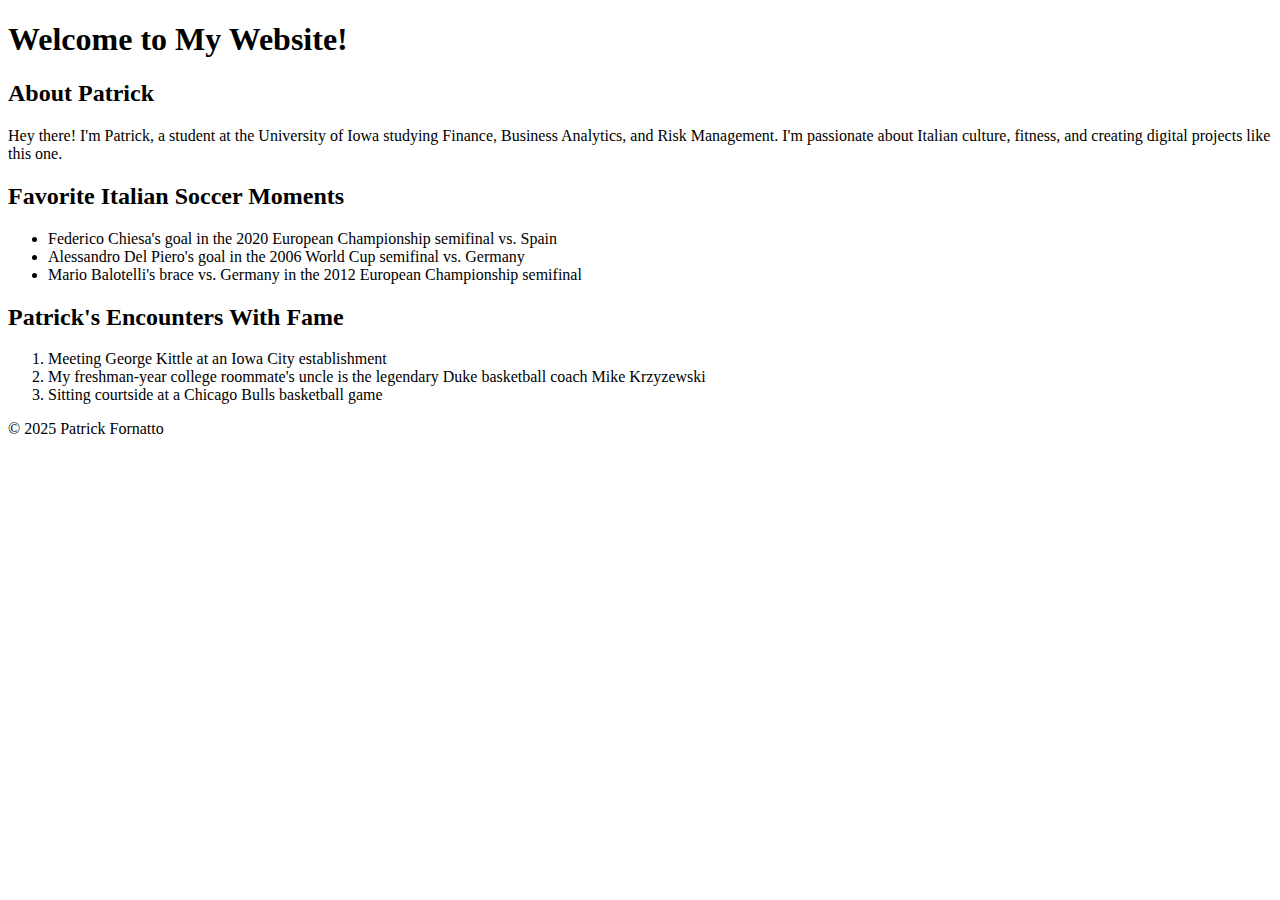
==== index.html @ 608370b0 "Changes PT 2" ====
<!DOCTYPE html>
<html lang="en">
  <head>
    <meta charset="UTF-8" />
    <title>Patrick Fornatto - Homepage</title>
  </head>
  <body>
    <header>
      <h1>Welcome to My Website!</h1>
    </header>

    <main>
      <section>
        <h2>About Patrick</h2>
        <p>
          Hey there! I'm Patrick, a student at the University of Iowa studying
          Finance, Business Analytics, and Risk Management. I'm passionate about
          Italian culture, fitness, and creating digital projects like this one.
        </p>
      </section>

      <section>
        <h2>Favorite Italian Soccer Moments</h2>
        <ul>
          <li>
            Federico Chiesa's goal in the 2020 European Championship semifinal
            vs. Spain
          </li>
          <li>
            Alessandro Del Piero's goal in the 2006 World Cup semifinal vs.
            Germany
          </li>
          <li>
            Mario Balotelli's brace vs. Germany in the 2012 European
            Championship semifinal
          </li>
        </ul>
      </section>

      <section>
        <h2>Patrick's Encounters With Fame</h2>
        <ol>
          <li>Meeting George Kittle at an Iowa City establishment</li>
          <li>
            My freshman-year college roommate's uncle is the legendary Duke
            basketball coach Mike Krzyzewski
          </li>
          <li>Sitting courtside at a Chicago Bulls basketball game</li>
        </ol>
      </section>
    </main>

    <footer>
      <p>&copy; 2025 Patrick Fornatto</p>
    </footer>
  </body>
</html>
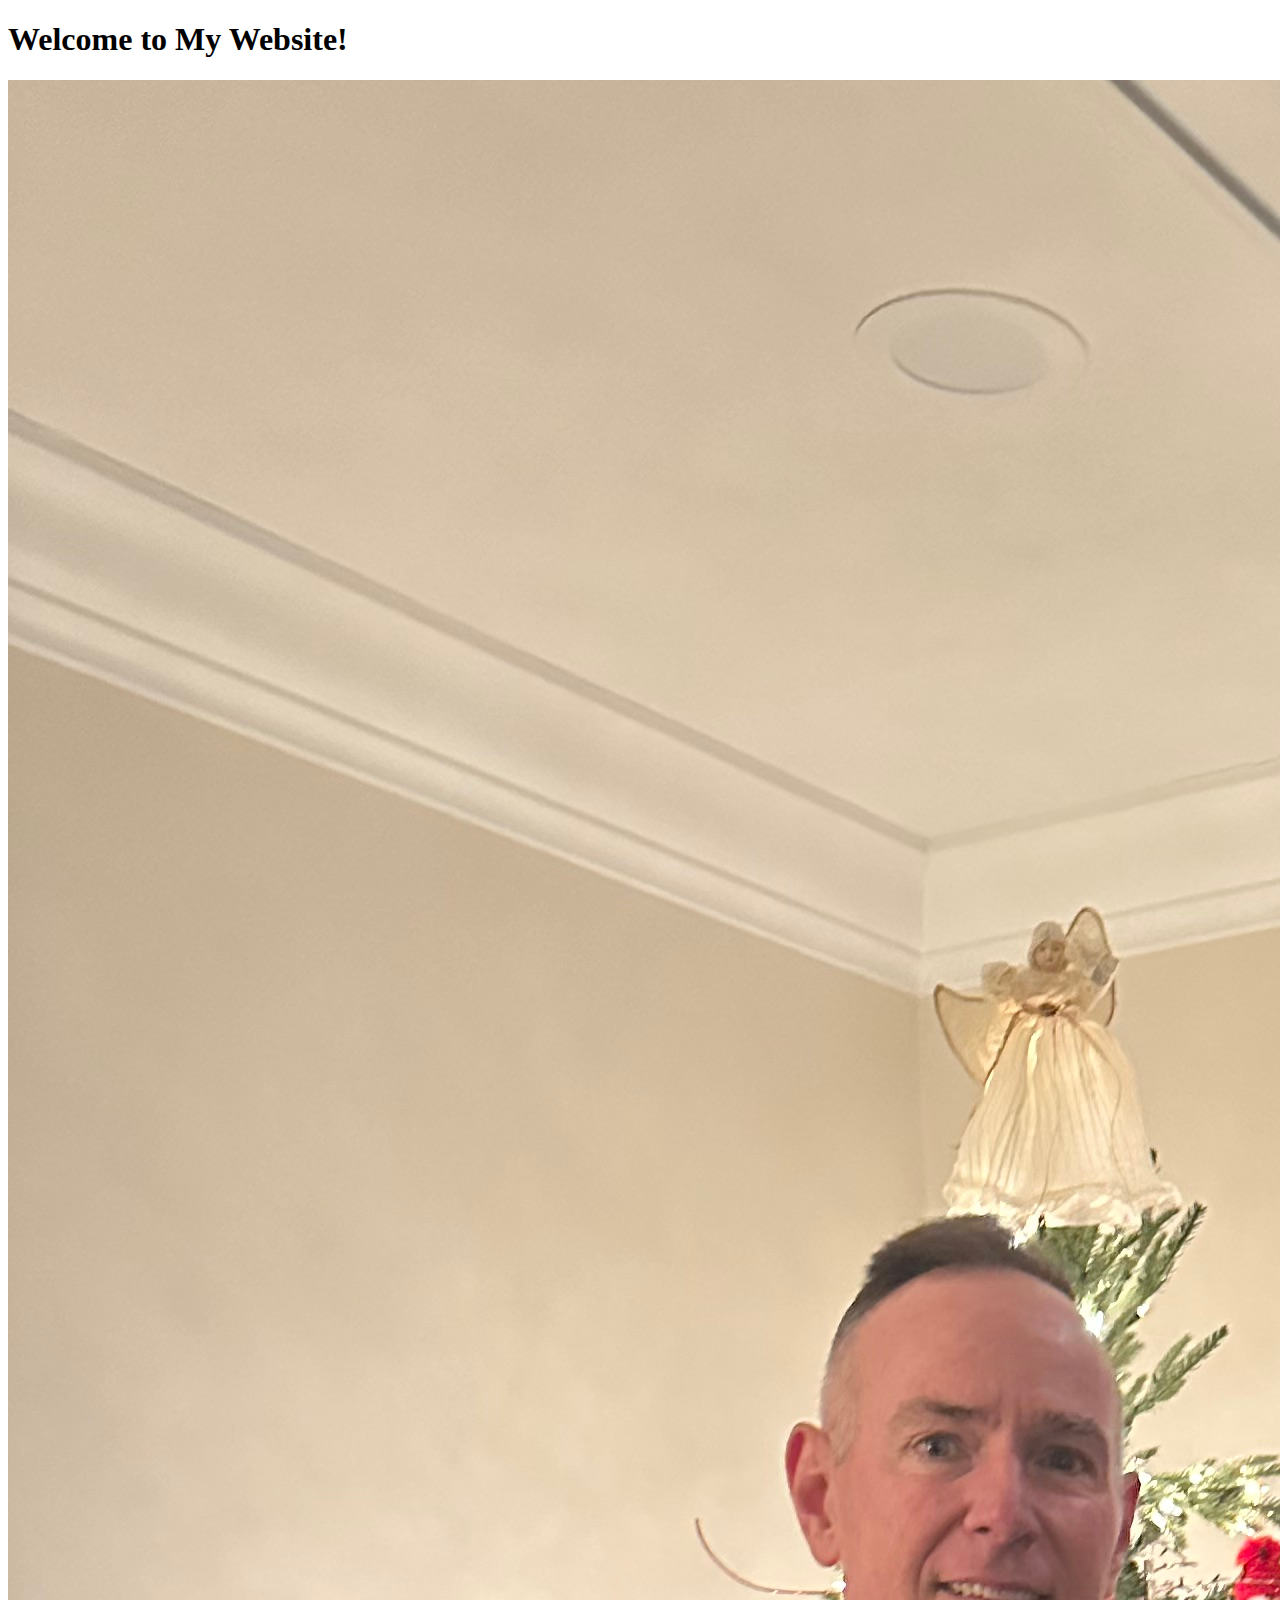
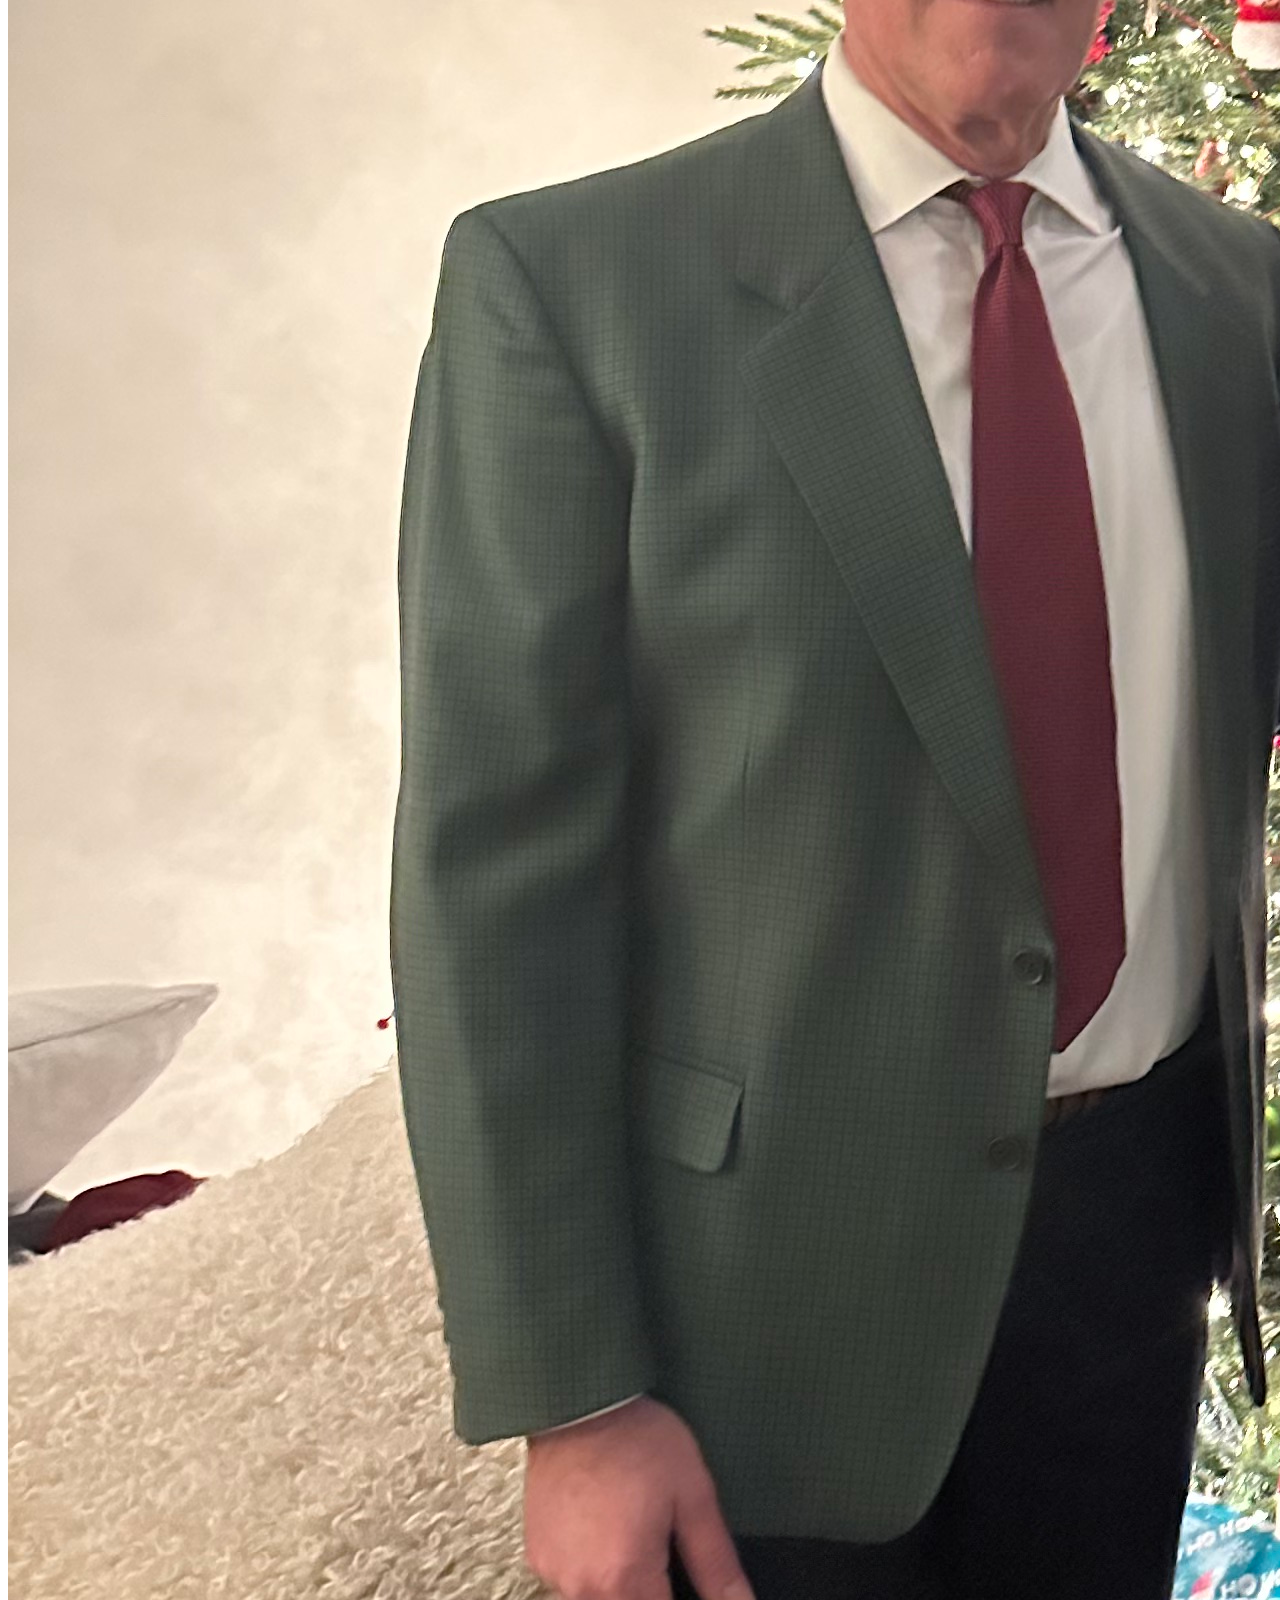
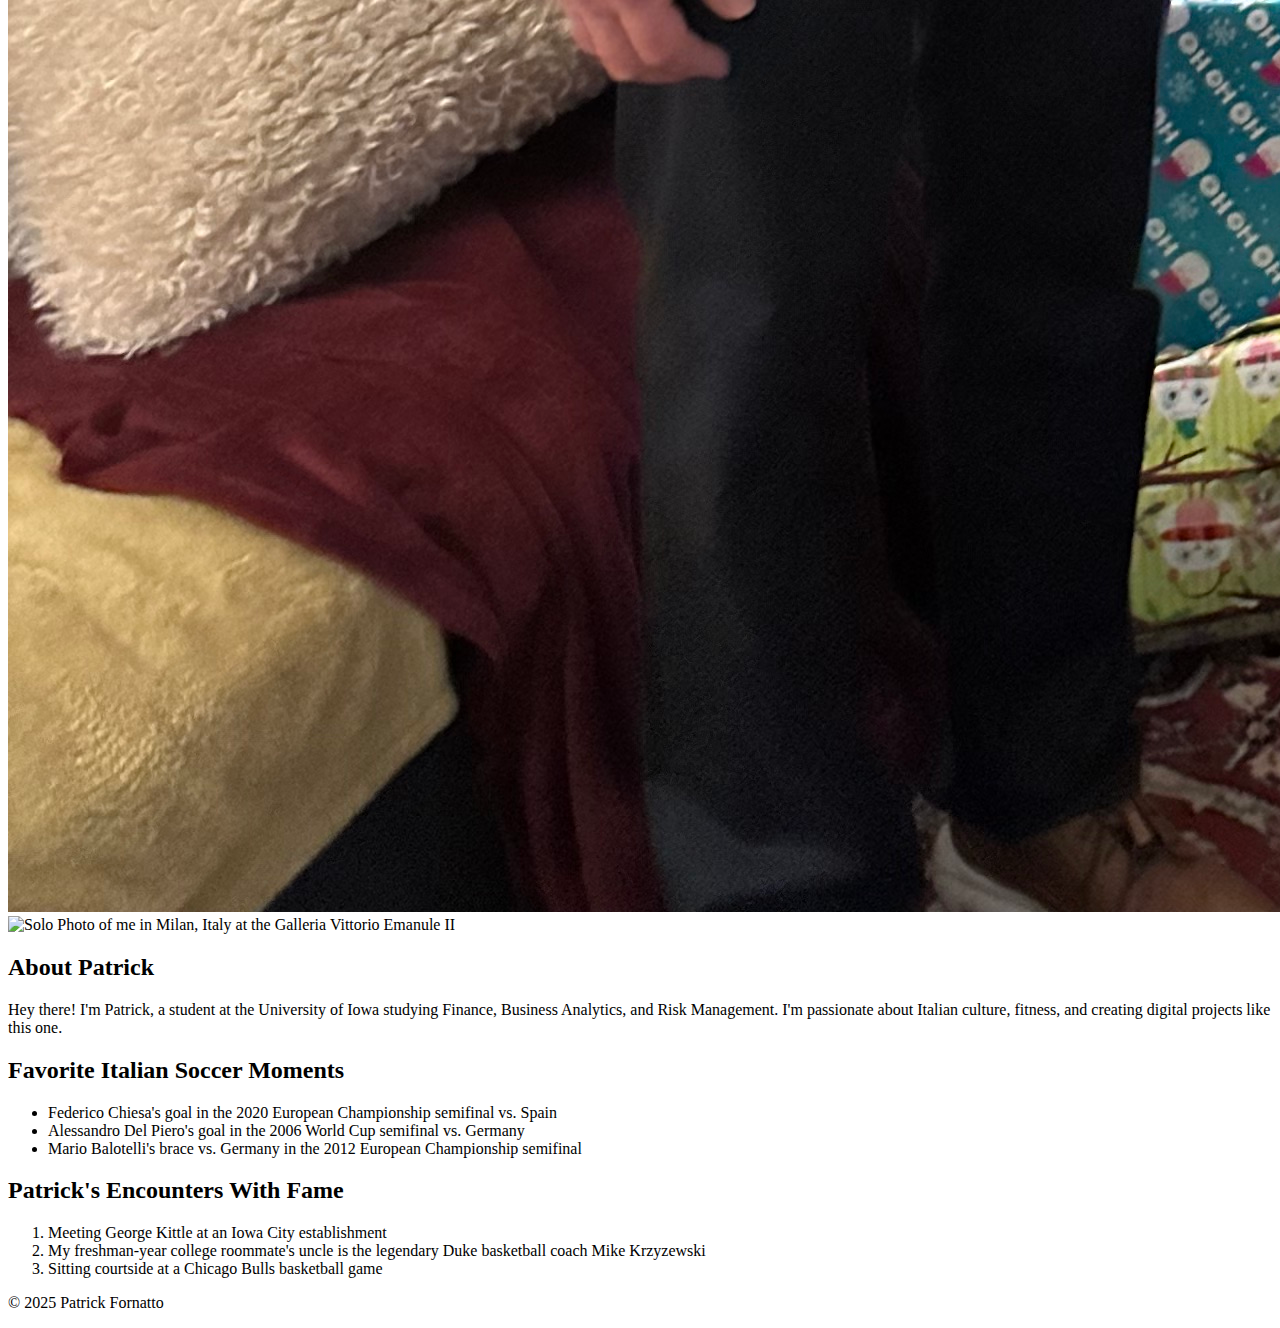
==== commit 1f2e3884: "Photos" ====
--- a/index.html
+++ b/index.html
@@ -8,6 +8,16 @@
     <header>
       <h1>Welcome to My Website!</h1>
     </header>
+
+    <img
+      src="Images/image1.jpeg"
+      alt="Christmas Eve Photo with my Dad before Church"
+    />
+
+    <img
+      src="Images/image2.jpeg"
+      alt="Solo Photo of me in Milan, Italy at the Galleria Vittorio Emanule II"
+    />
 
     <main>
       <section>
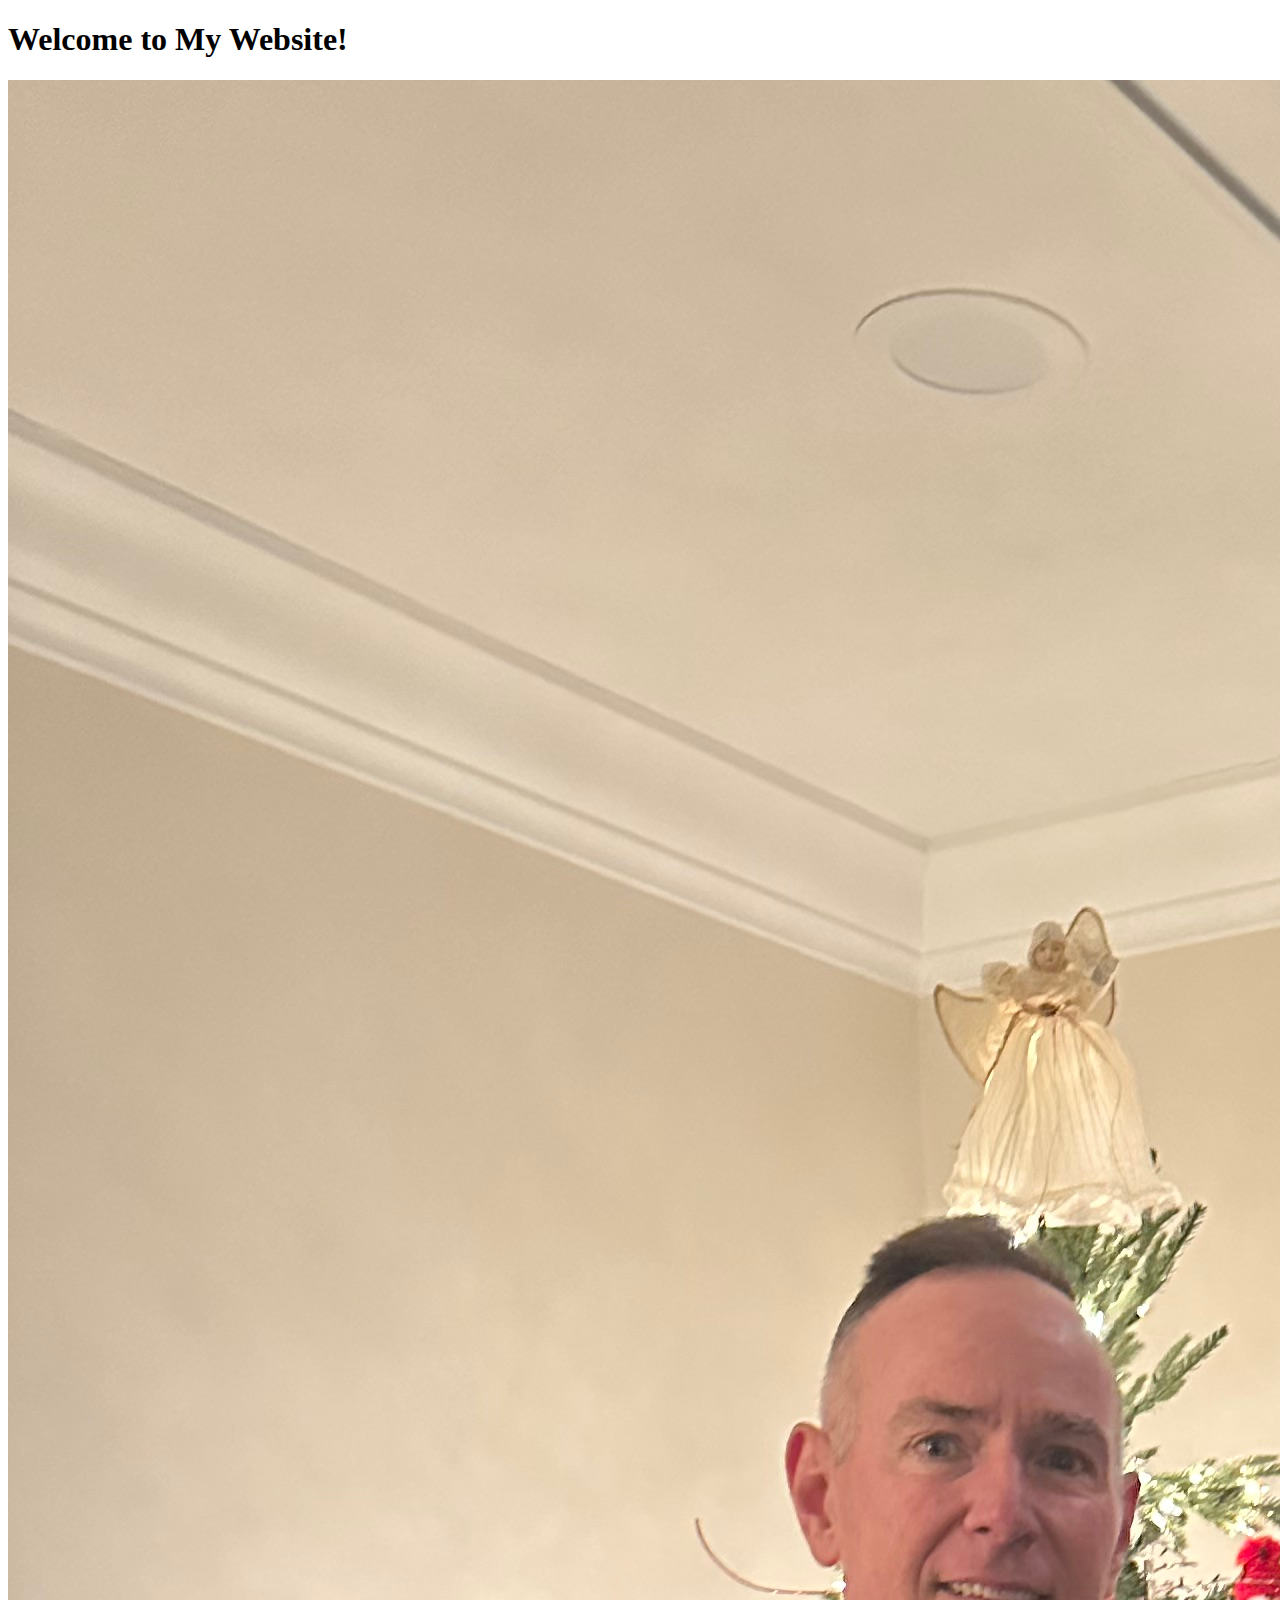
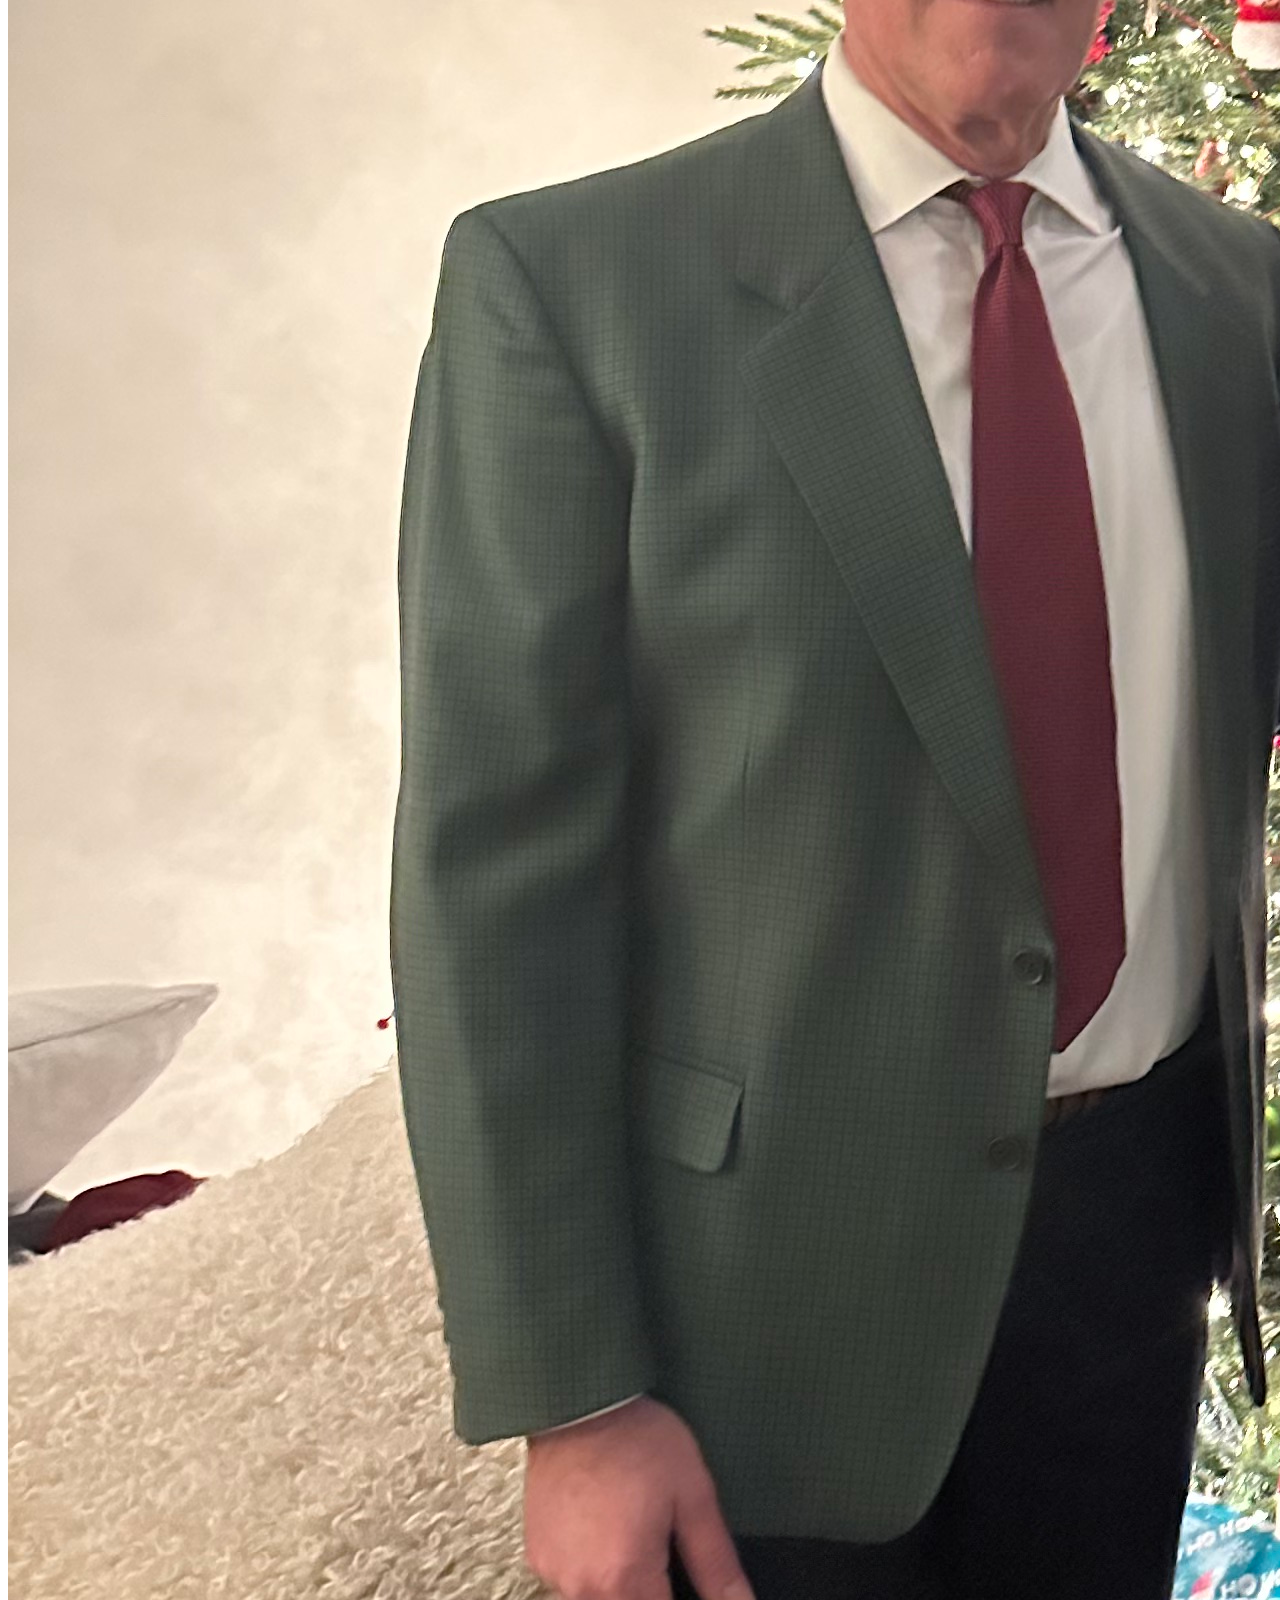
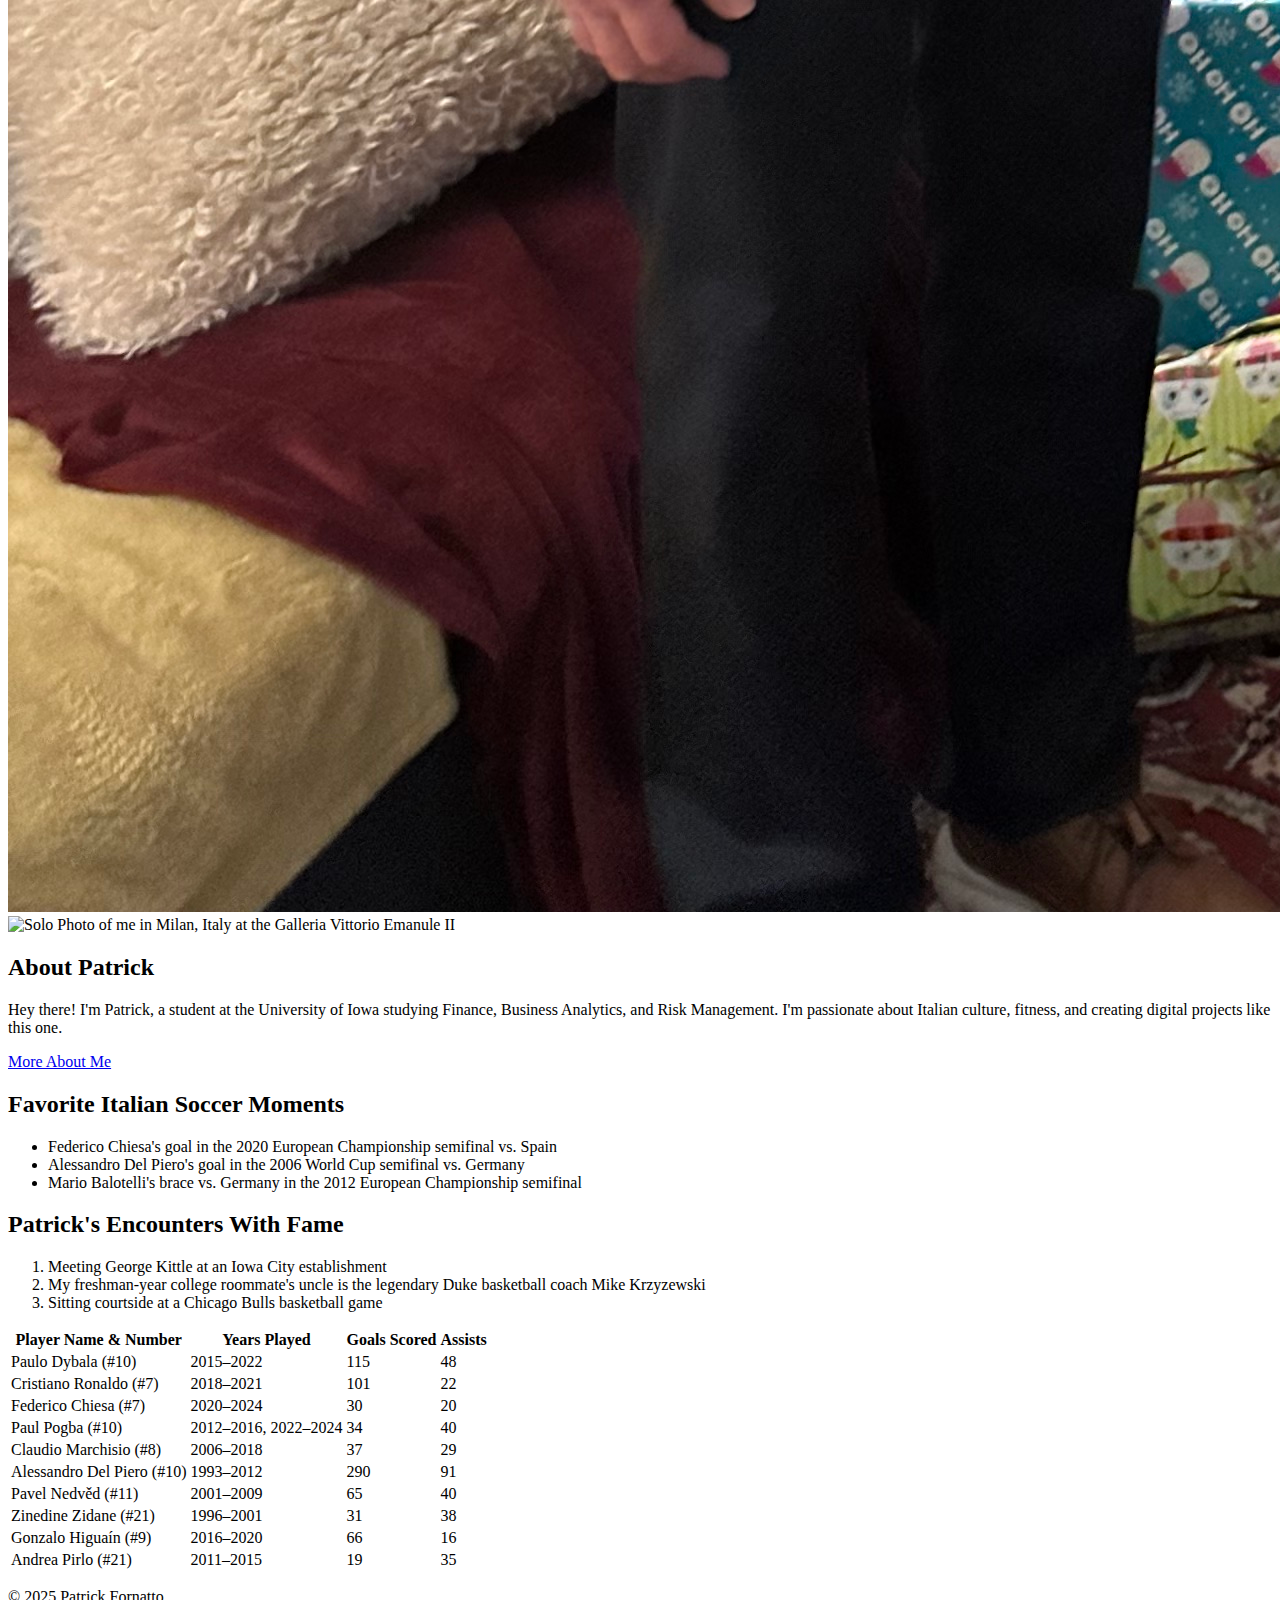
==== commit dc24b3a8: "About Me List" ====
--- a/index.html
+++ b/index.html
@@ -4,6 +4,7 @@
     <meta charset="UTF-8" />
     <title>Patrick Fornatto - Homepage</title>
   </head>
+
   <body>
     <header>
       <h1>Welcome to My Website!</h1>
@@ -28,6 +29,10 @@
           Italian culture, fitness, and creating digital projects like this one.
         </p>
       </section>
+
+    
+    <a href="about.html">More About Me</a>
+</nav>
 
       <section>
         <h2>Favorite Italian Soccer Moments</h2>
@@ -60,6 +65,79 @@
       </section>
     </main>
 
+    <table>
+      <thead>
+        <tr>
+          <th>Player Name & Number</th>
+          <th>Years Played</th>
+          <th>Goals Scored</th>
+          <th>Assists</th>
+        </tr>
+      </thead>
+      <tbody>
+        <tr>
+          <td>Paulo Dybala (#10)</td>
+          <td>2015–2022</td>
+          <td>115</td>
+          <td>48</td>
+        </tr>
+        <tr>
+          <td>Cristiano Ronaldo (#7)</td>
+          <td>2018–2021</td>
+          <td>101</td>
+          <td>22</td>
+        </tr>
+        <tr>
+          <td>Federico Chiesa (#7)</td>
+          <td>2020–2024</td>
+          <td>30</td>
+          <td>20</td>
+        </tr>
+        <tr>
+          <td>Paul Pogba (#10)</td>
+          <td>2012–2016, 2022–2024</td>
+          <td>34</td>
+          <td>40</td>
+        </tr>
+        <tr>
+          <td>Claudio Marchisio (#8)</td>
+          <td>2006–2018</td>
+          <td>37</td>
+          <td>29</td>
+        </tr>
+        <tr>
+          <td>Alessandro Del Piero (#10)</td>
+          <td>1993–2012</td>
+          <td>290</td>
+          <td>91</td>
+        </tr>
+        <tr>
+          <td>Pavel Nedvěd (#11)</td>
+          <td>2001–2009</td>
+          <td>65</td>
+          <td>40</td>
+        </tr>
+        <tr>
+          <td>Zinedine Zidane (#21)</td>
+          <td>1996–2001</td>
+          <td>31</td>
+          <td>38</td>
+        </tr>
+        <tr>
+          <td>Gonzalo Higuaín (#9)</td>
+          <td>2016–2020</td>
+          <td>66</td>
+          <td>16</td>
+        </tr>
+        <tr>
+          <td>Andrea Pirlo (#21)</td>
+          <td>2011–2015</td>
+          <td>19</td>
+          <td>35</td>
+        </tr>
+      </tbody>
+    </table>
+
     <footer>
       <p>&copy; 2025 Patrick Fornatto</p>
     </footer>
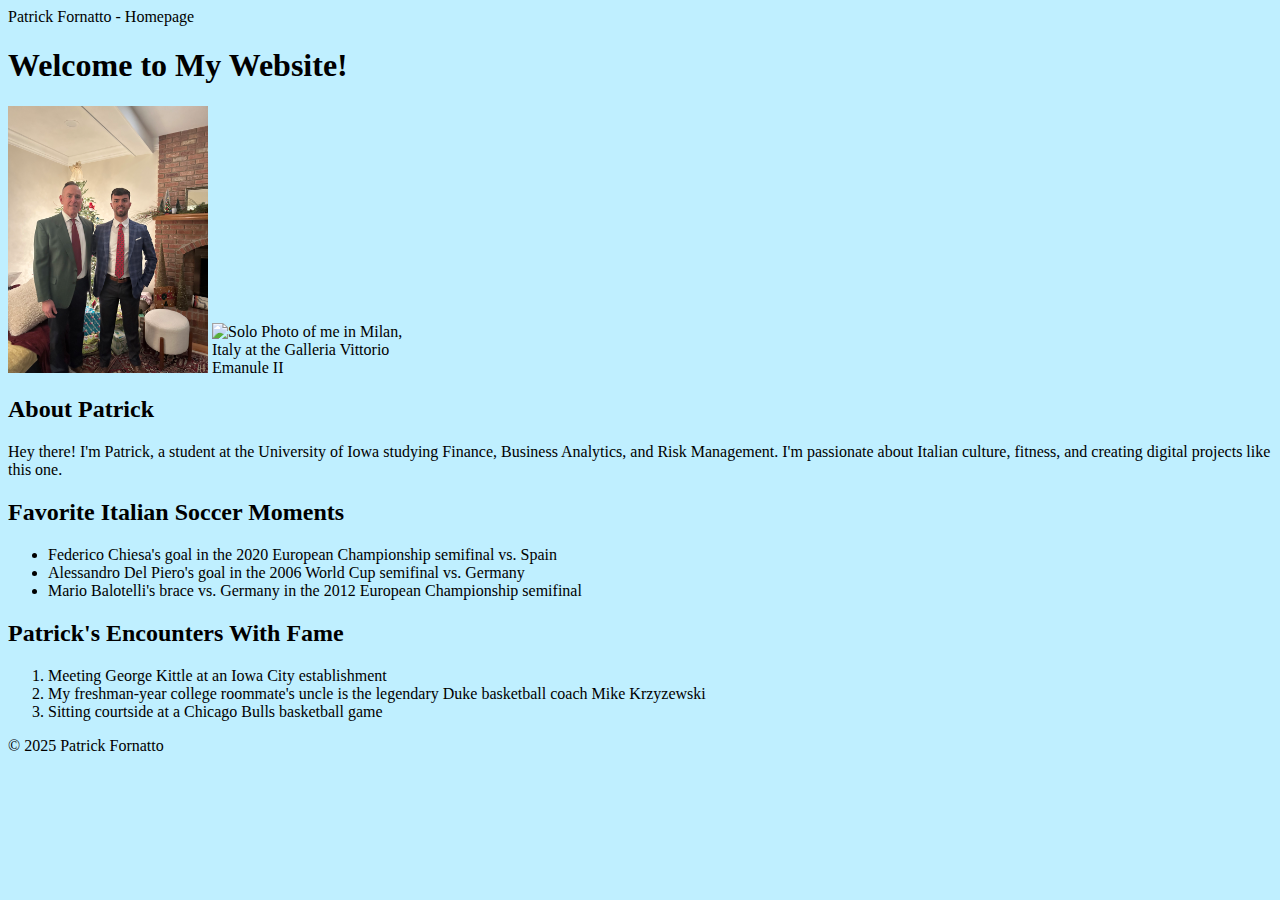
==== commit bfbed6b3: "Styling" ====
--- a/index.html
+++ b/index.html
@@ -2,9 +2,12 @@
 <html lang="en">
   <head>
     <meta charset="UTF-8" />
+
+    <link rel="stylesheet" href="Style/stylesheet.css"
+
+
     <title>Patrick Fornatto - Homepage</title>
   </head>
-
   <body>
     <header>
       <h1>Welcome to My Website!</h1>
@@ -29,10 +32,6 @@
           Italian culture, fitness, and creating digital projects like this one.
         </p>
       </section>
-
-    
-    <a href="about.html">More About Me</a>
-</nav>
 
       <section>
         <h2>Favorite Italian Soccer Moments</h2>
@@ -65,79 +64,6 @@
       </section>
     </main>
 
-    <table>
-      <thead>
-        <tr>
-          <th>Player Name & Number</th>
-          <th>Years Played</th>
-          <th>Goals Scored</th>
-          <th>Assists</th>
-        </tr>
-      </thead>
-      <tbody>
-        <tr>
-          <td>Paulo Dybala (#10)</td>
-          <td>2015–2022</td>
-          <td>115</td>
-          <td>48</td>
-        </tr>
-        <tr>
-          <td>Cristiano Ronaldo (#7)</td>
-          <td>2018–2021</td>
-          <td>101</td>
-          <td>22</td>
-        </tr>
-        <tr>
-          <td>Federico Chiesa (#7)</td>
-          <td>2020–2024</td>
-          <td>30</td>
-          <td>20</td>
-        </tr>
-        <tr>
-          <td>Paul Pogba (#10)</td>
-          <td>2012–2016, 2022–2024</td>
-          <td>34</td>
-          <td>40</td>
-        </tr>
-        <tr>
-          <td>Claudio Marchisio (#8)</td>
-          <td>2006–2018</td>
-          <td>37</td>
-          <td>29</td>
-        </tr>
-        <tr>
-          <td>Alessandro Del Piero (#10)</td>
-          <td>1993–2012</td>
-          <td>290</td>
-          <td>91</td>
-        </tr>
-        <tr>
-          <td>Pavel Nedvěd (#11)</td>
-          <td>2001–2009</td>
-          <td>65</td>
-          <td>40</td>
-        </tr>
-        <tr>
-          <td>Zinedine Zidane (#21)</td>
-          <td>1996–2001</td>
-          <td>31</td>
-          <td>38</td>
-        </tr>
-        <tr>
-          <td>Gonzalo Higuaín (#9)</td>
-          <td>2016–2020</td>
-          <td>66</td>
-          <td>16</td>
-        </tr>
-        <tr>
-          <td>Andrea Pirlo (#21)</td>
-          <td>2011–2015</td>
-          <td>19</td>
-          <td>35</td>
-        </tr>
-      </tbody>
-    </table>
-
     <footer>
       <p>&copy; 2025 Patrick Fornatto</p>
     </footer>
--- a/Style/stylesheet.css
+++ b/Style/stylesheet.css
@@ -0,0 +1,45 @@
+body {
+  background-color: #bfefff;
+  color: #charcoal gray;
+  width: 100%;
+}
+
+img {
+  max-width: 200px;
+  max-height: auto;
+}
+
+table {
+  border-collapse: collapse;
+}
+
+th,
+td {
+  border: 2px solid black;
+  padding: 5px;
+}
+
+thead {
+  background-color: lightgray;
+}
+
+#container {
+  width: 80%;
+  margin: 0 auto;
+}
+
+.italic {
+  font-style: italic;
+}
+
+.bold {
+  font-weight: bold;
+}
+
+.underline {
+  text-decoration: underline;
+}
+
+.info {
+  background-color: lightblue;
+}
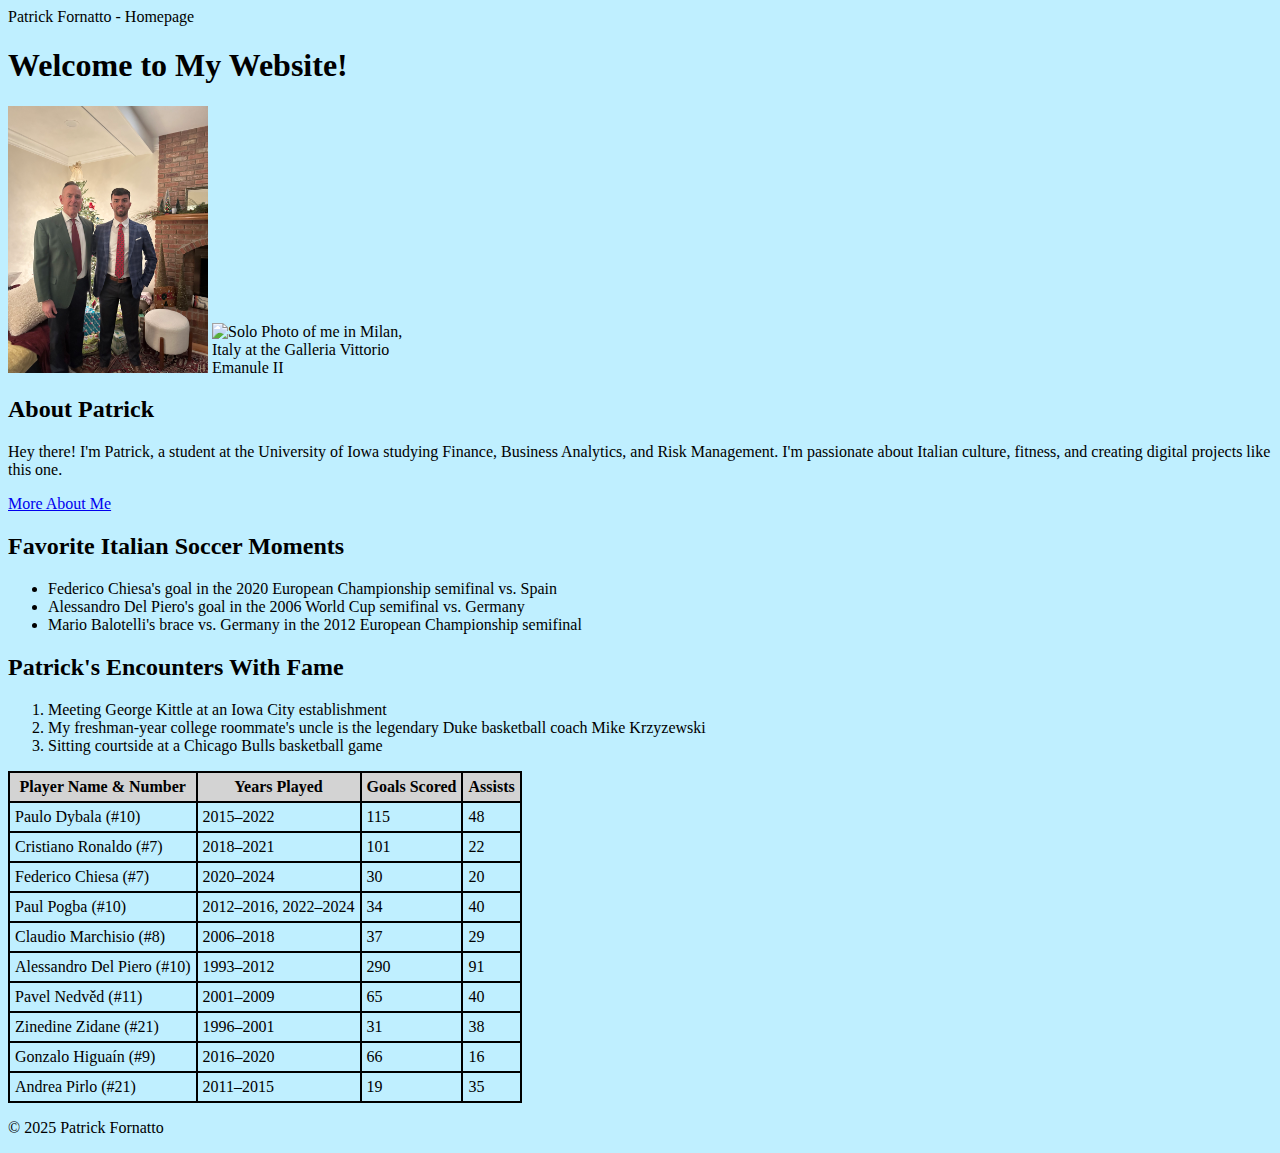
==== commit 32ca18cc: "Merge branch 'Development'" ====
--- a/index.html
+++ b/index.html
@@ -8,6 +8,7 @@
 
     <title>Patrick Fornatto - Homepage</title>
   </head>
+
   <body>
     <header>
       <h1>Welcome to My Website!</h1>
@@ -32,6 +33,10 @@
           Italian culture, fitness, and creating digital projects like this one.
         </p>
       </section>
+
+    
+    <a href="about.html">More About Me</a>
+</nav>
 
       <section>
         <h2>Favorite Italian Soccer Moments</h2>
@@ -64,6 +69,79 @@
       </section>
     </main>
 
+    <table>
+      <thead>
+        <tr>
+          <th>Player Name & Number</th>
+          <th>Years Played</th>
+          <th>Goals Scored</th>
+          <th>Assists</th>
+        </tr>
+      </thead>
+      <tbody>
+        <tr>
+          <td>Paulo Dybala (#10)</td>
+          <td>2015–2022</td>
+          <td>115</td>
+          <td>48</td>
+        </tr>
+        <tr>
+          <td>Cristiano Ronaldo (#7)</td>
+          <td>2018–2021</td>
+          <td>101</td>
+          <td>22</td>
+        </tr>
+        <tr>
+          <td>Federico Chiesa (#7)</td>
+          <td>2020–2024</td>
+          <td>30</td>
+          <td>20</td>
+        </tr>
+        <tr>
+          <td>Paul Pogba (#10)</td>
+          <td>2012–2016, 2022–2024</td>
+          <td>34</td>
+          <td>40</td>
+        </tr>
+        <tr>
+          <td>Claudio Marchisio (#8)</td>
+          <td>2006–2018</td>
+          <td>37</td>
+          <td>29</td>
+        </tr>
+        <tr>
+          <td>Alessandro Del Piero (#10)</td>
+          <td>1993–2012</td>
+          <td>290</td>
+          <td>91</td>
+        </tr>
+        <tr>
+          <td>Pavel Nedvěd (#11)</td>
+          <td>2001–2009</td>
+          <td>65</td>
+          <td>40</td>
+        </tr>
+        <tr>
+          <td>Zinedine Zidane (#21)</td>
+          <td>1996–2001</td>
+          <td>31</td>
+          <td>38</td>
+        </tr>
+        <tr>
+          <td>Gonzalo Higuaín (#9)</td>
+          <td>2016–2020</td>
+          <td>66</td>
+          <td>16</td>
+        </tr>
+        <tr>
+          <td>Andrea Pirlo (#21)</td>
+          <td>2011–2015</td>
+          <td>19</td>
+          <td>35</td>
+        </tr>
+      </tbody>
+    </table>
+
     <footer>
       <p>&copy; 2025 Patrick Fornatto</p>
     </footer>
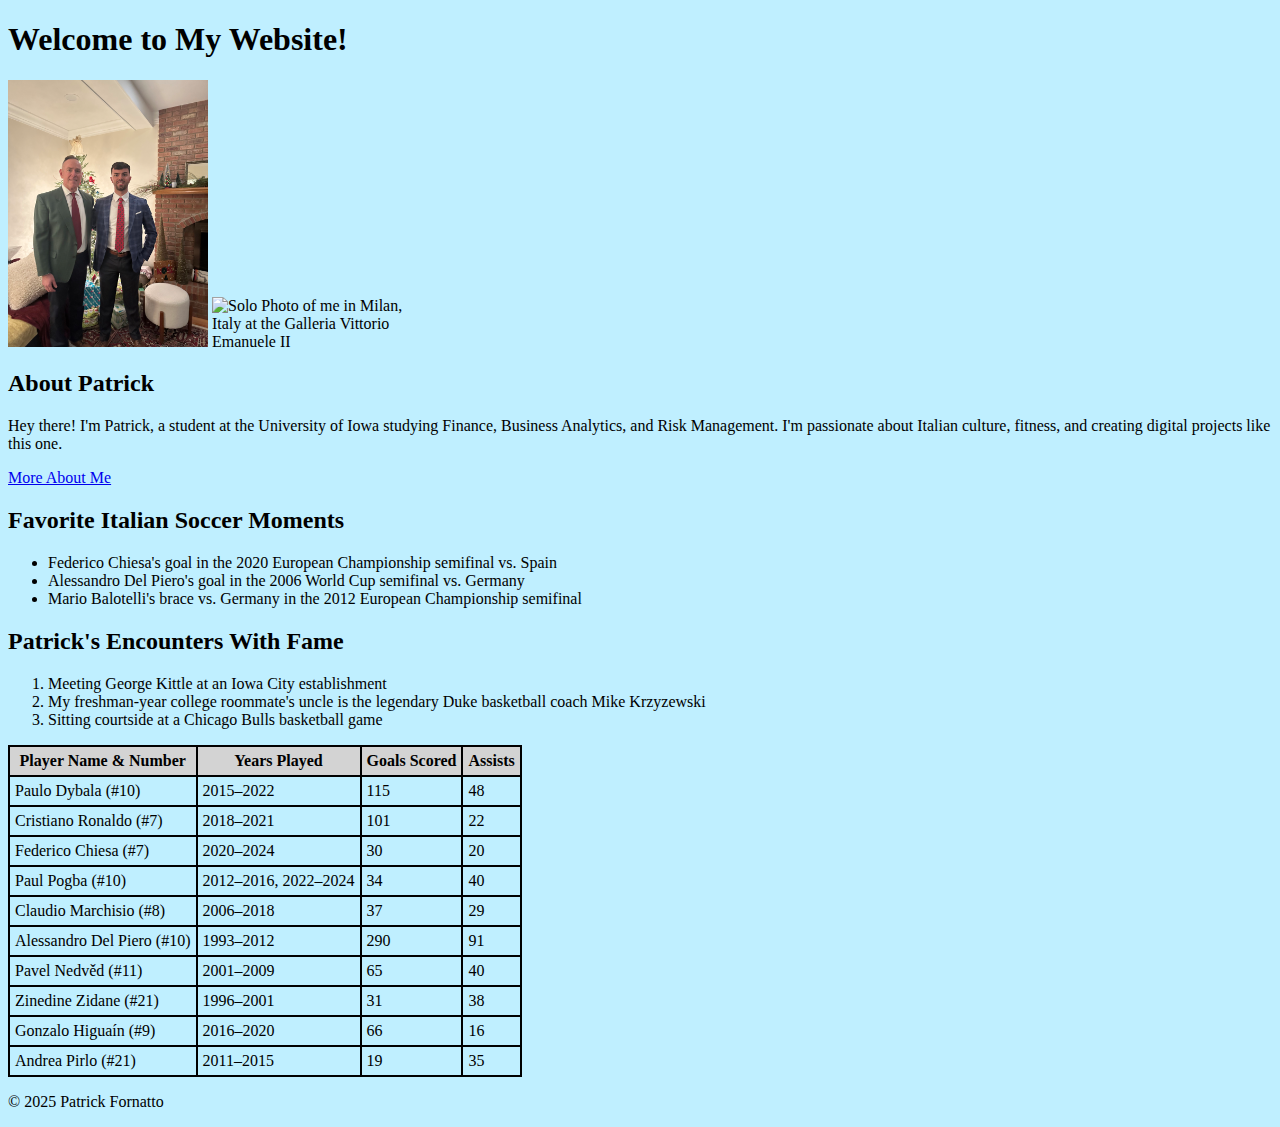
==== commit ac944cdd: "Updated Fonts" ====
--- a/index.html
+++ b/index.html
@@ -2,11 +2,16 @@
 <html lang="en">
   <head>
     <meta charset="UTF-8" />
+    <title>Patrick Fornatto - Homepage</title>
 
-    <link rel="stylesheet" href="Style/stylesheet.css"
+    <!-- External Stylesheet -->
+    <link rel="stylesheet" href="Style/stylesheet.css" />
 
-
-    <title>Patrick Fornatto - Homepage</title>
+    <!-- Google Fonts -->
+    <link
+      href="https://fonts.googleapis.com/css2?family=Orbitron:wght@700&family=Raleway:wght@500&display=swap"
+      rel="stylesheet"
+    />
   </head>
 
   <body>
@@ -21,7 +26,7 @@
 
     <img
       src="Images/image2.jpeg"
-      alt="Solo Photo of me in Milan, Italy at the Galleria Vittorio Emanule II"
+      alt="Solo Photo of me in Milan, Italy at the Galleria Vittorio Emanuele II"
     />
 
     <main>
@@ -34,9 +39,9 @@
         </p>
       </section>
 
-    
-    <a href="about.html">More About Me</a>
-</nav>
+      <nav>
+        <a href="about.html">More About Me</a>
+      </nav>
 
       <section>
         <h2>Favorite Italian Soccer Moments</h2>
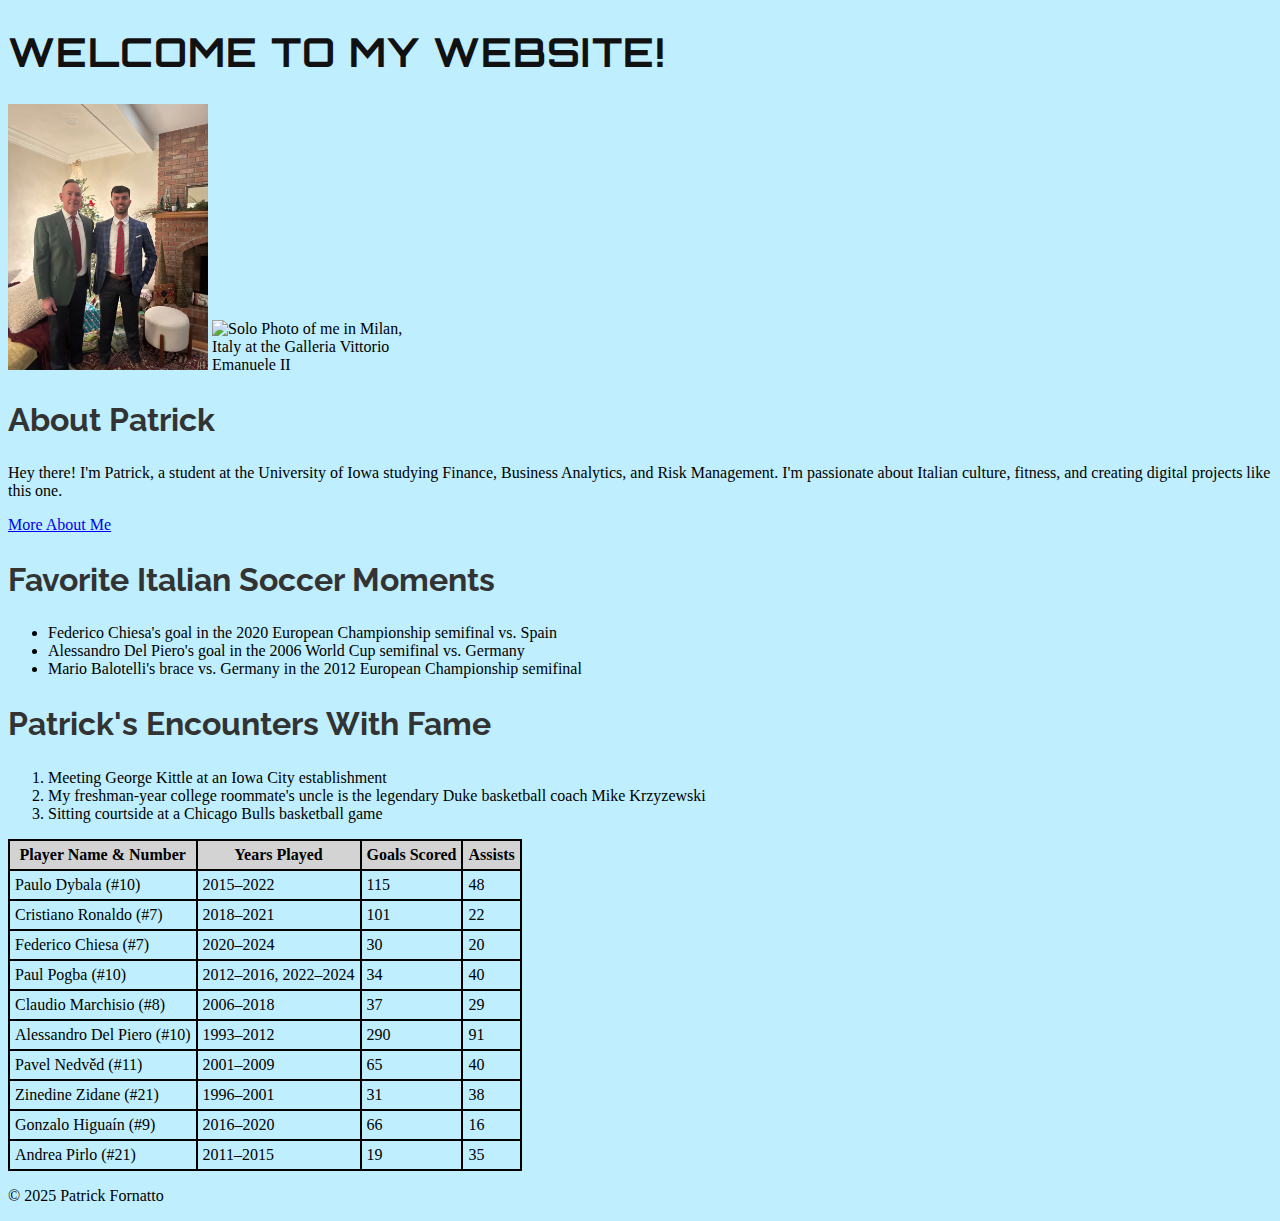
==== commit 53a50ebc: "Updated Heading Size" ====
--- a/index.html
+++ b/index.html
@@ -12,6 +12,47 @@
       href="https://fonts.googleapis.com/css2?family=Orbitron:wght@700&family=Raleway:wght@500&display=swap"
       rel="stylesheet"
     />
+    <style>
+      /* Heading Fonts */
+      h1 {
+        font-family: "Orbitron", sans-serif;
+        font-size: 2.5rem;
+        color: #111;
+        text-transform: uppercase;
+        letter-spacing: 1px;
+      }
+
+      h2 {
+        font-family: "Raleway", sans-serif;
+        font-size: 2rem;
+        color: #333;
+      }
+
+      h3 {
+        font-family: "Raleway", sans-serif;
+        font-size: 1.75rem;
+        color: #444;
+      }
+
+      h4,
+      h5,
+      h6 {
+        font-family: "Raleway", sans-serif;
+        color: #555;
+      }
+
+      h4 {
+        font-size: 1.5rem;
+      }
+
+      h5 {
+        font-size: 1.25rem;
+      }
+
+      h6 {
+        font-size: 1rem;
+      }
+    </style>
   </head>
 
   <body>
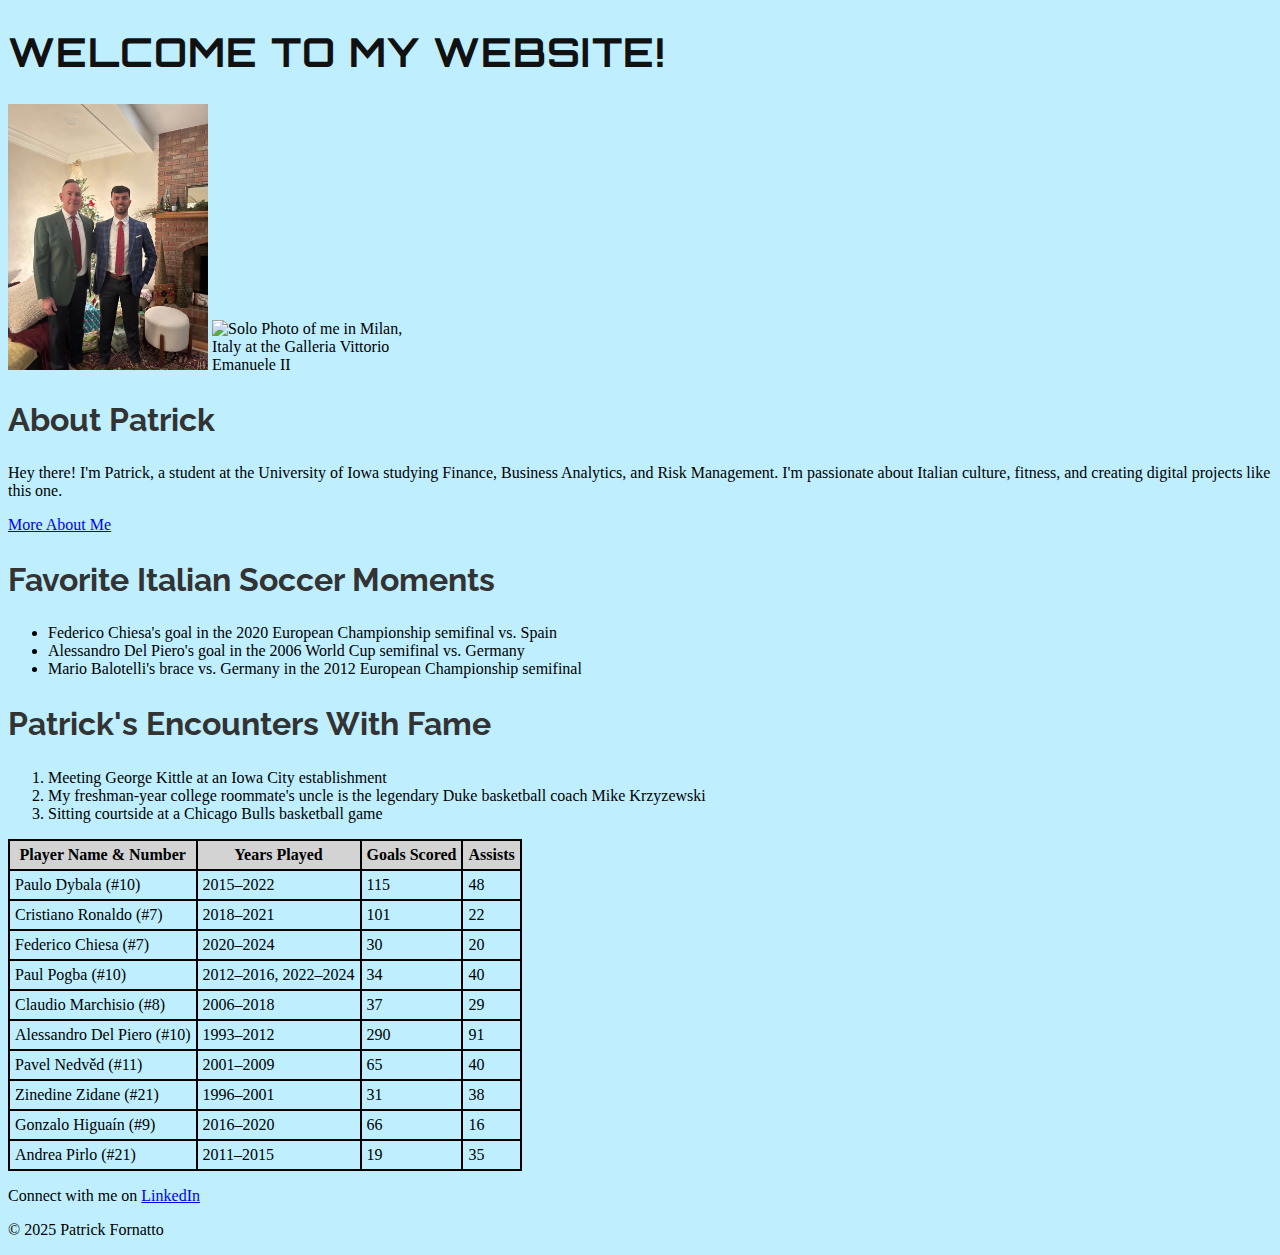
==== commit cac0a537: "LinkedIn Link Added" ====
--- a/index.html
+++ b/index.html
@@ -189,6 +189,15 @@
     </table>
 
     <footer>
+      <p>
+        Connect with me on
+        <a
+          href="https://www.linkedin.com/in/patrick-fornatto14/"
+          target="_blank"
+        >
+          LinkedIn
+        </a>
+      </p>
       <p>&copy; 2025 Patrick Fornatto</p>
     </footer>
   </body>
